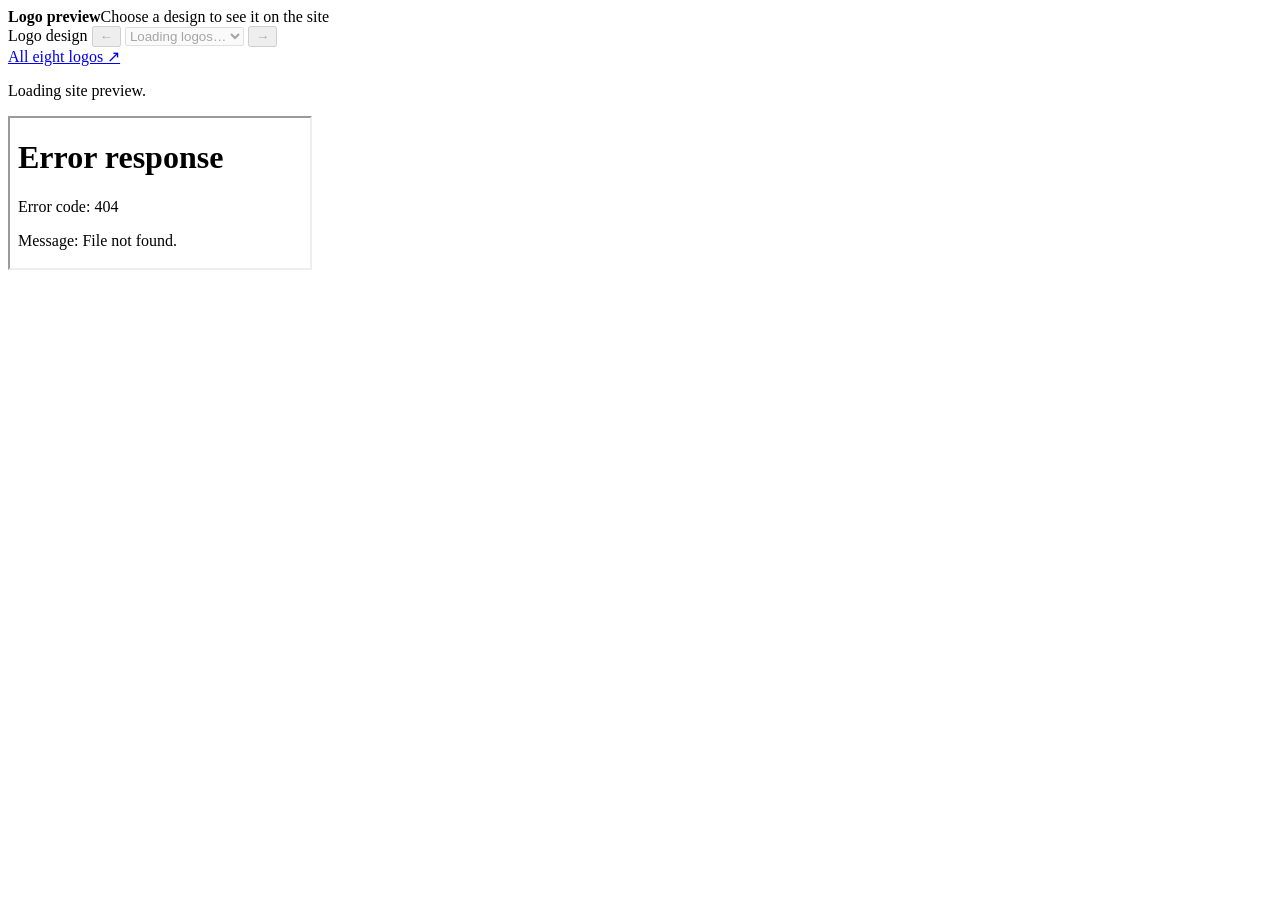
==== staging/logo-preview/index.html @ 498f4e67 "Temporarily publish the eight-logo staging preview" ====
<!doctype html>
<html lang="en">
<head>
  <meta charset="utf-8">
  <meta name="viewport" content="width=device-width, initial-scale=1">
  <meta name="robots" content="noindex, nofollow">
  <title>calc.med — Logo preview</title>
  <link rel="icon" href="__BASE_PATH__favicon.svg" type="image/svg+xml">
  <link rel="stylesheet" href="__PREVIEW_BASE__preview.css?v=__PREVIEW_VERSION__">
  <link rel="preload" as="image" href="__PREVIEW_BASE__assets/06-conversion-grid.png?v=__PREVIEW_VERSION__">
  <script src="__PREVIEW_BASE__logos.js?v=__PREVIEW_VERSION__" defer></script>
  <script src="__PREVIEW_BASE__preview.js?v=__PREVIEW_VERSION__" defer></script>
</head>
<body>
  <header class="preview-toolbar" aria-label="Logo preview controls">
    <div class="preview-heading"><strong>Logo preview</strong><span>Choose a design to see it on the site</span></div>
    <div class="logo-picker">
      <label class="sr-only" for="logoSelect">Logo design</label>
      <button type="button" id="previousLogo" class="arrow" aria-label="Previous logo" title="Previous logo" disabled>←</button>
      <select id="logoSelect" disabled><option>Loading logos…</option></select>
      <button type="button" id="nextLogo" class="arrow" aria-label="Next logo" title="Next logo" disabled>→</button>
    </div>
    <a class="gallery-link" href="__PREVIEW_BASE__">All eight logos ↗</a>
  </header>
  <p id="previewStatus" class="sr-only" role="status" aria-live="polite">Loading site preview.</p>
  <div id="previewError" class="preview-error" hidden role="alert"></div>
  <main class="preview-stage">
    <iframe id="siteFrame" src="./site/" title="Calculator site preview"></iframe>
  </main>
  <noscript><p class="no-script">JavaScript is required to switch logos and use the calculator.</p></noscript>
</body>
</html>
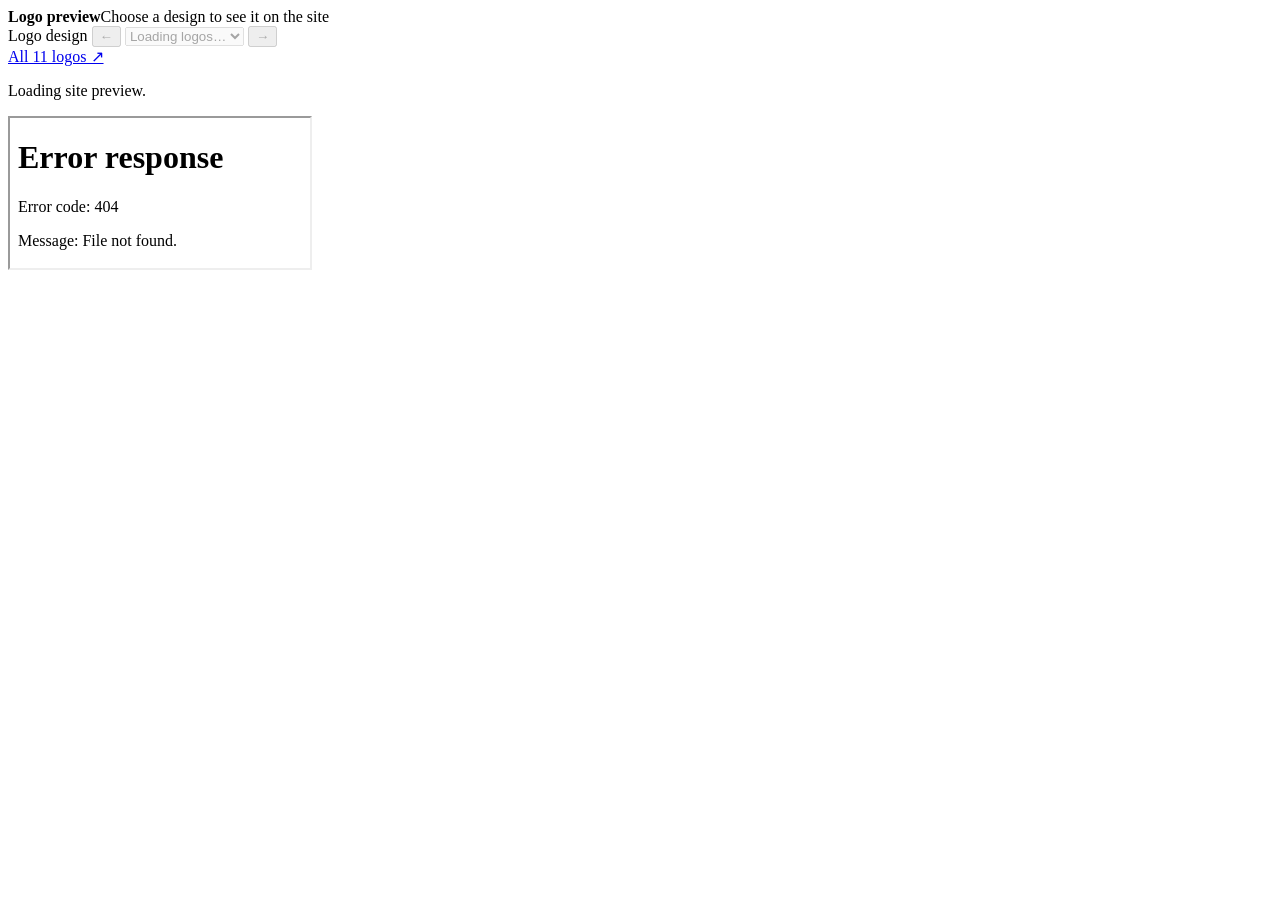
==== commit a67cb0af: "Publish the grouped eleven-logo staging comparison" ====
--- a/staging/logo-preview/index.html
+++ b/staging/logo-preview/index.html
@@ -20,7 +20,7 @@
       <select id="logoSelect" disabled><option>Loading logos…</option></select>
       <button type="button" id="nextLogo" class="arrow" aria-label="Next logo" title="Next logo" disabled>→</button>
     </div>
-    <a class="gallery-link" href="__PREVIEW_BASE__">All eight logos ↗</a>
+    <a class="gallery-link" href="__PREVIEW_BASE__">All 11 logos ↗</a>
   </header>
   <p id="previewStatus" class="sr-only" role="status" aria-live="polite">Loading site preview.</p>
   <div id="previewError" class="preview-error" hidden role="alert"></div>
